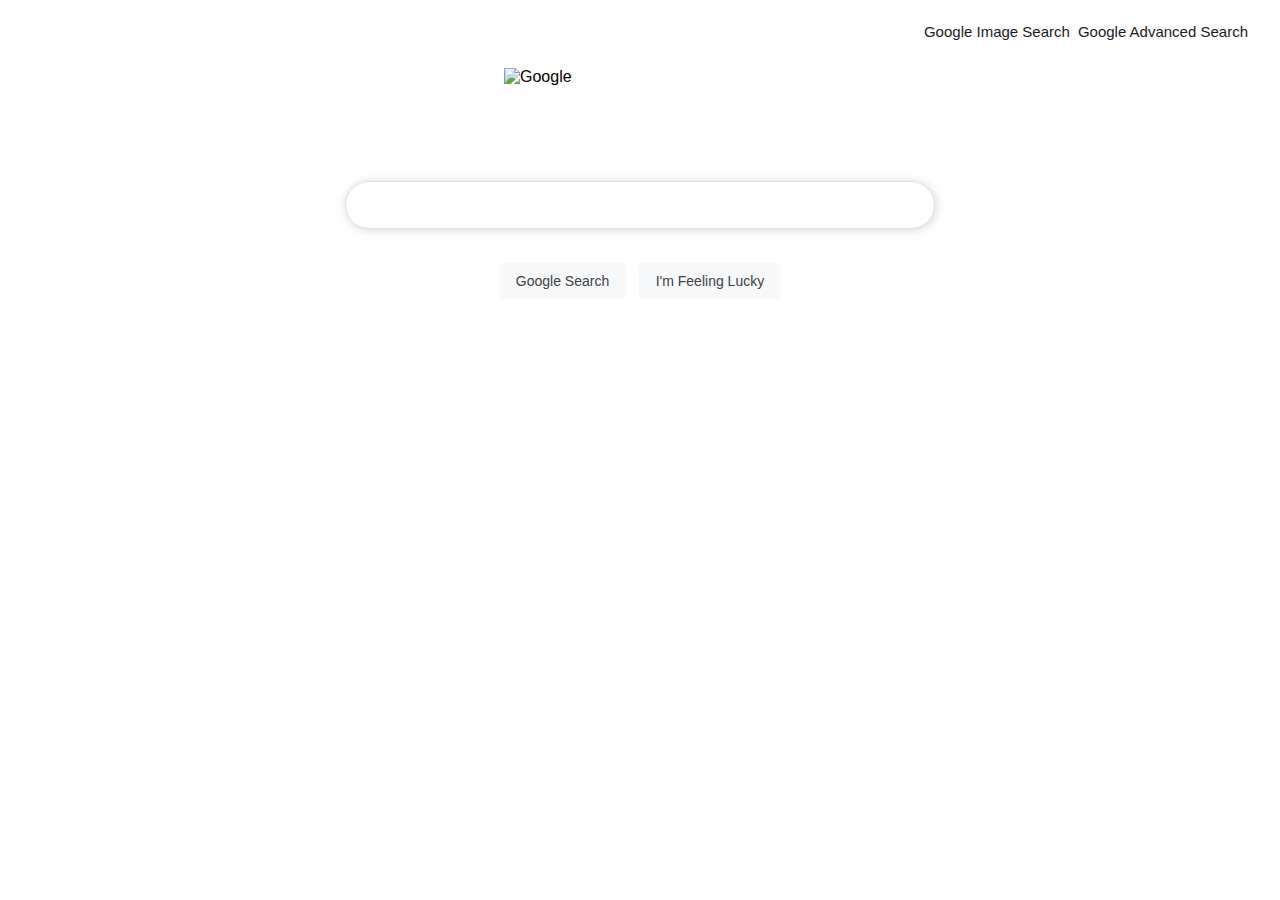
==== index.html @ ad755c52 "Code of Project0" ====
<!DOCTYPE html>
<html lang="en">
    <head>
        <title>Search</title>
        <link rel="stylesheet" href="proyect0_style.css">
    </head>
    <body>
        <div>
            <ul class = "links">
                <li><a id = "image_search" href="image_search.html">Google Image Search</a></li>
                <li><a id = "advanced_search" href="advanced_search.html">Google Advanced Search</a></li>
            </ul>
        </div>
            <img class="image_header" src = "https://assets.stickpng.com/images/580b57fcd9996e24bc43c51f.png" alt = "Google" width = "400" >
        <div class = "form_align_center"></div>
        <div class = "form_align_center">
            <form action="https://www.google.com/search" autocomplete="off">
                <input class = "query_input" jsaction="paste:puy29d;" maxlength="2048" name="q" type="text" autocapitalize="off" autocomplete="off" autocorrect="off" autofocus="" role="combobox" spellcheck="false" title="Search" value="" aria-label="Search" data-ved="0ahUKEwjVo8re2dL9AhXHSDABHUkhBQAQ39UDCAQ">
                <div>
                    <input class = "query_submit" type="submit" value="Google Search">
                    <input class = "query_submit" name="btnI" type="submit" value="I'm Feeling Lucky">
                </div>
            </form> 
        </div>       
        
    </body>
</html>
---- proyect0_style.css ----
body {
  font-family: Arial, Helvetica, sans-serif;
}

ul {
  list-style-type: none;
}

.image_header {
  padding: 7.5px;
  display: block;
  margin-left: auto;
  margin-right: auto;
  width: 50%;
  background-color: white;
  width: 272px;
  height: 92px;
}

.form_align_center {
  text-align: center;
}

.query_input {
  z-index: 3;
  height: 44px;
  background: #fff;
  border: 1px solid #dfe1e5;
  box-shadow: none;
  border-radius: 24px;
  margin: 0 auto;
  margin-top: 14px;
  width: 508px;
  max-width: 584px;
  padding-left: 40px;
  padding-right: 40px;
}

.query_input:hover {
  box-shadow: 1px 1px 8px 1px #dcdcdc;
}

.query_input:focus-within {
  box-shadow: 1px 1px 8px 1px #dcdcdc;
  outline: none;
}

.query_submit {
  background-color: #f8f9fa;
  border: 1px solid #f8f9fa;
  border-radius: 4px;
  color: #3c4043;
  font-family: arial, sans-serif;
  font-size: 14px;
  margin: 11px 4px;
  padding: 0 16px;
  line-height: 27px;
  height: 36px;
  min-width: 54px;
  text-align: center;
  cursor: pointer;
  -webkit-user-select: none;
     -moz-user-select: none;
          user-select: none;
  margin-top: 34px;
}

.query_submit:hover {
  background-color: rgb(223, 221, 221);
}

.links {
  display: flex;
  flex-direction: row;
  list-style-type: none;
  justify-content: flex-end;
  margin: 5px;
  padding: 15px;
  font-size: 15px;
}

#image_search, #advanced_search {
  margin: 4px;
  color: #1b1b1b;
}

#advanced_searching {
  color: #d93025;
  font-size: 20px;
  margin: 25px 35px;
}

#advanced_back {
  height: 24px;
  width: 74px;
  margin: 6px;
  margin-left: 12px;
}

#divider {
  border-bottom: 1px solid #ebebeb;
}

#subadvanced_search {
  display: inline-block;
  min-width: 167px;
  width: 16%;
  font-size: 16px;
  min-height: 42px;
  font-weight: 500;
  color: #333;
  margin-left: 36.5px;
}

.advanced_search_items {
  display: inline-block;
  min-width: 167px;
  width: 16%;
  height: 42px;
  color: #222;
  font-size: 13px;
  line-height: 16px;
  margin-left: 36.5px;
}

.advanced_search_input {
  border-radius: 1px;
  border: 1px solid #d9d9d9;
  border-top: 1px solid #c0c0c0;
  font-size: 13px;
  height: 25px;
  padding: 1px 8px;
  width: 385px;
}

.advanced_search_input:focus-within {
  outline: none;
  border: 1px solid #2986d1;
}

#advanced_query_submit {
  background-color: #4d90fe;
  border: 1px solid #3079ed;
  color: #fff;
  border-radius: 2px;
  cursor: default;
  font-size: 11px;
  font-weight: bold;
  text-align: center;
  white-space: nowrap;
  padding: 8px;
  margin-left: 564.5px;
}

#advanced_query_submit:hover {
  box-shadow: 0px 1px 3px rgb(119, 115, 115);
}

/* LINKS */
/* unvisited link */
a:link {
  color: black;
  text-decoration: none;
}

/* visited link */
a:visited {
  color: black;
  text-decoration: none;
}

/* mouse over link */
a:hover {
  color: black;
  text-decoration: underline;
}

/* selected link */
a:active {
  color: black;
  text-decoration: none;
}/*# sourceMappingURL=proyect0_style.css.map */
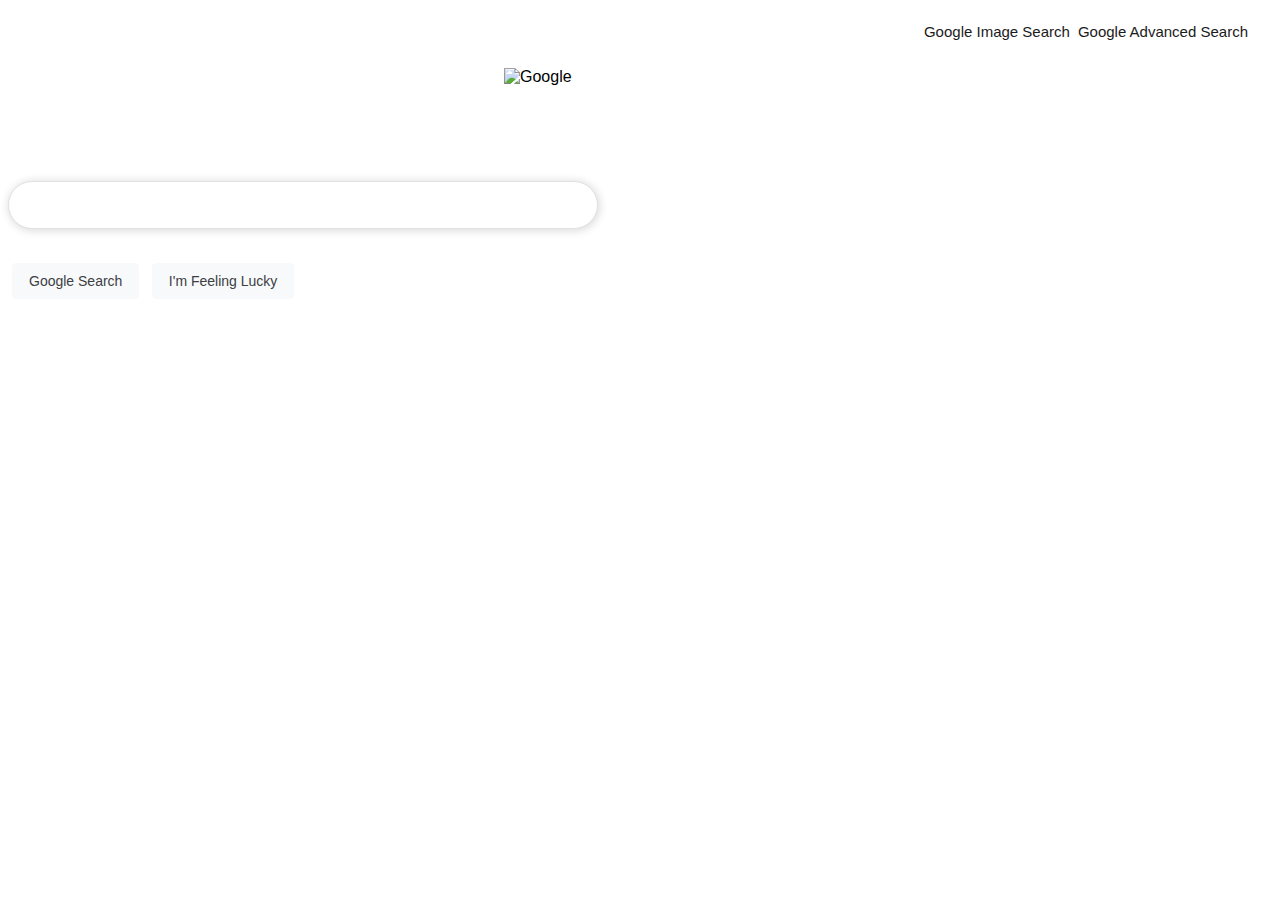
==== commit ab099c4b: "Remove unnecessary <div>" ====
--- a/index.html
+++ b/index.html
@@ -13,7 +13,6 @@
         </div>
             <img class="image_header" src = "https://assets.stickpng.com/images/580b57fcd9996e24bc43c51f.png" alt = "Google" width = "400" >
         <div class = "form_align_center"></div>
-        <div class = "form_align_center">
             <form action="https://www.google.com/search" autocomplete="off">
                 <input class = "query_input" jsaction="paste:puy29d;" maxlength="2048" name="q" type="text" autocapitalize="off" autocomplete="off" autocorrect="off" autofocus="" role="combobox" spellcheck="false" title="Search" value="" aria-label="Search" data-ved="0ahUKEwjVo8re2dL9AhXHSDABHUkhBQAQ39UDCAQ">
                 <div>
@@ -24,4 +23,4 @@
         </div>       
         
     </body>
-</html>+</html>
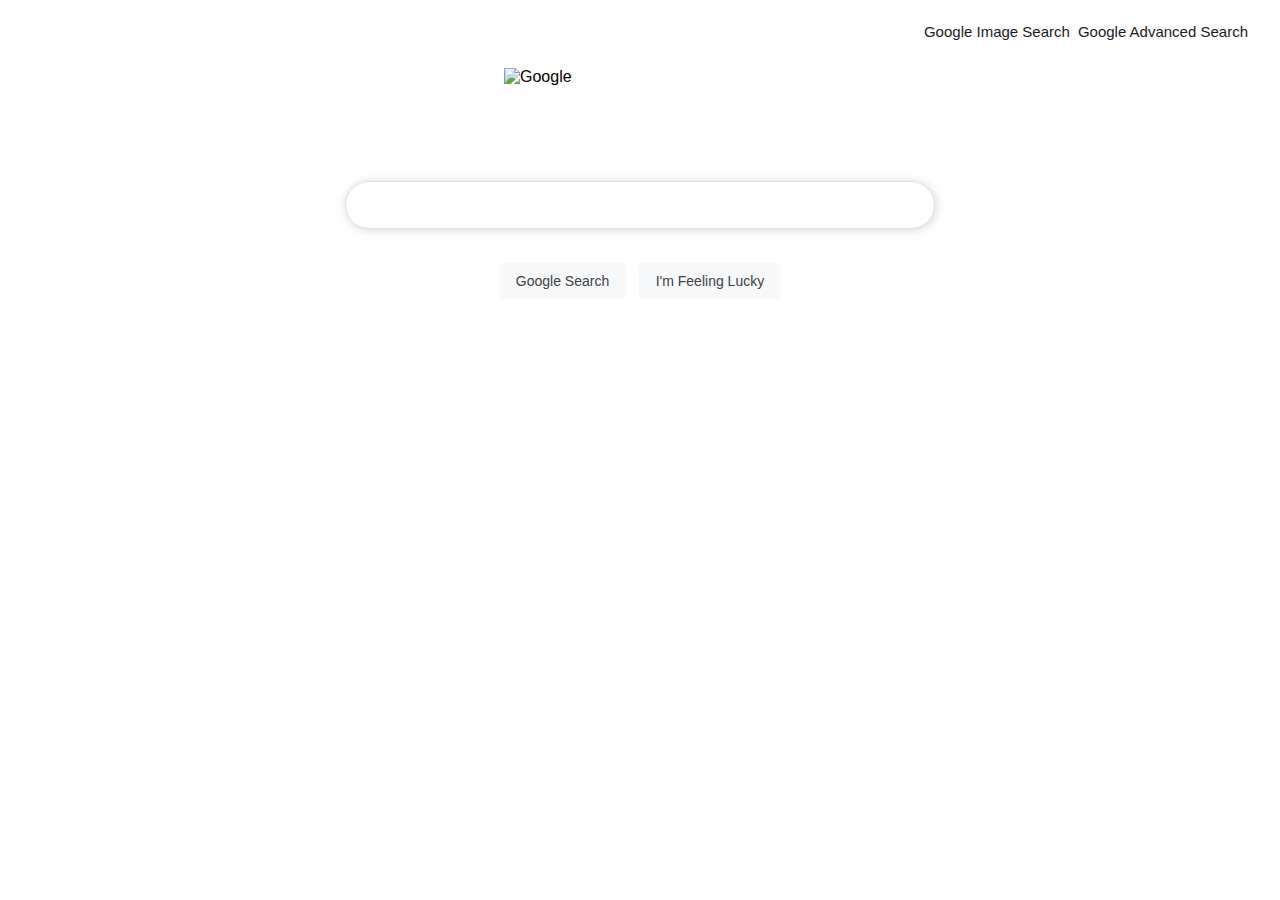
==== commit bea97bce: "Error at line 15 solved" ====
--- a/index.html
+++ b/index.html
@@ -12,7 +12,7 @@
             </ul>
         </div>
             <img class="image_header" src = "https://assets.stickpng.com/images/580b57fcd9996e24bc43c51f.png" alt = "Google" width = "400" >
-        <div class = "form_align_center"></div>
+        <div class = "form_align_center">
             <form action="https://www.google.com/search" autocomplete="off">
                 <input class = "query_input" jsaction="paste:puy29d;" maxlength="2048" name="q" type="text" autocapitalize="off" autocomplete="off" autocorrect="off" autofocus="" role="combobox" spellcheck="false" title="Search" value="" aria-label="Search" data-ved="0ahUKEwjVo8re2dL9AhXHSDABHUkhBQAQ39UDCAQ">
                 <div>
